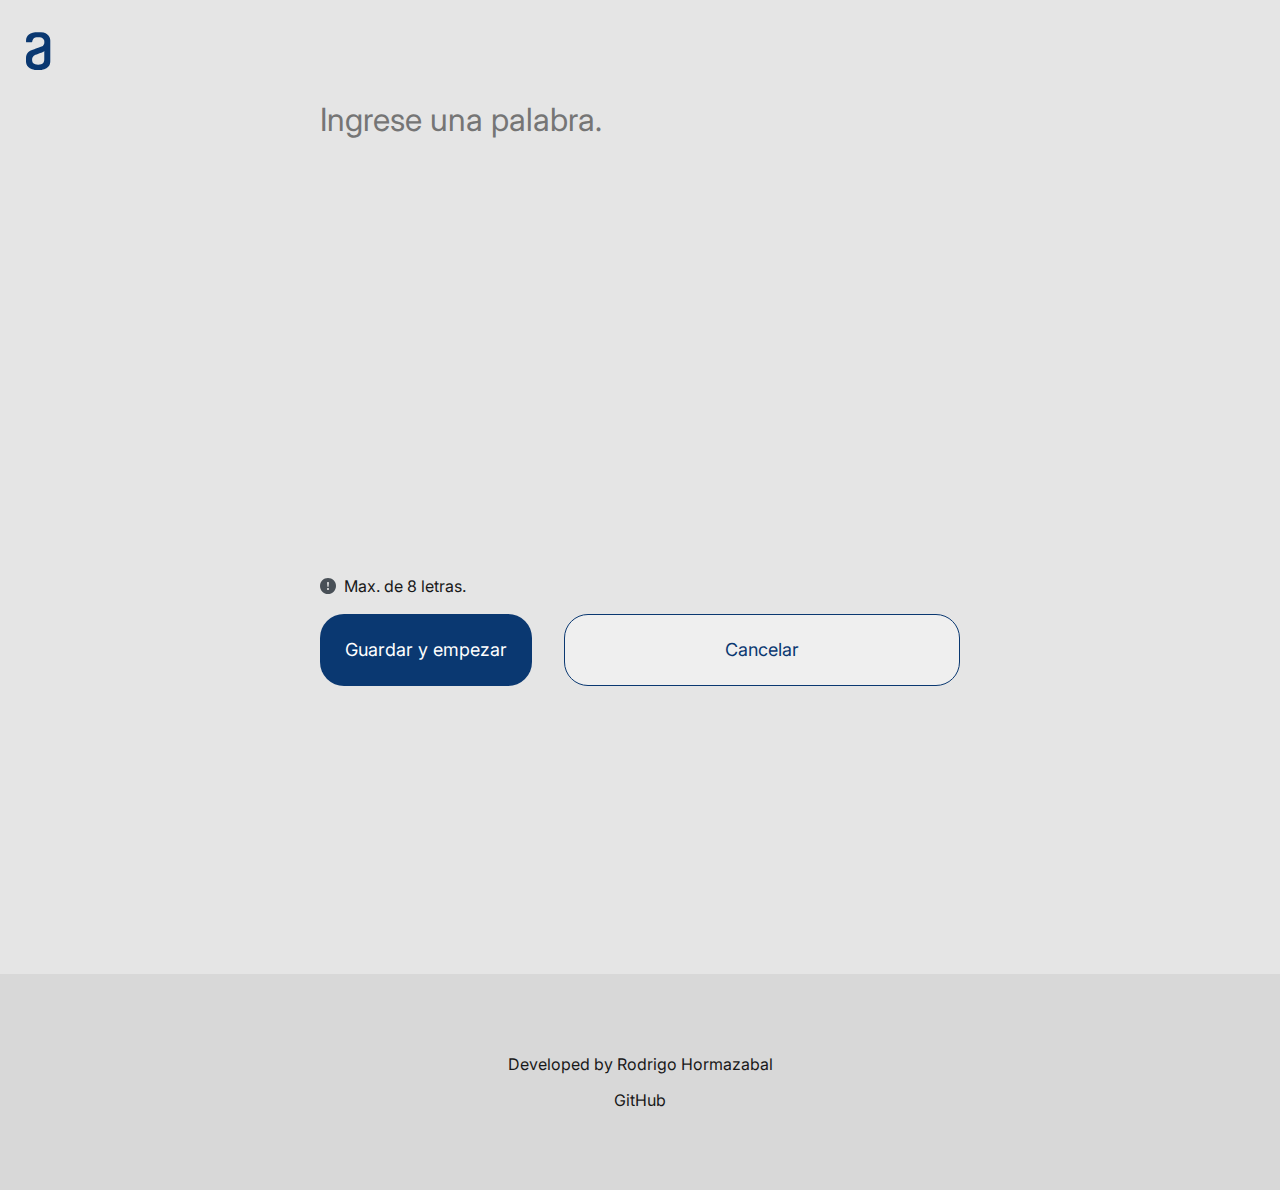
==== newword.html @ a6b0bbb3 "Added half js functions on newword" ====
<!DOCTYPE html>
<html lang="es">
<head>
    <title>Agregar nueva palabra.</title>
    <meta charset="UTF-8">
    <meta name="viewport" content="width=device-width, initial-scale=1">
    <link href="css/style.css" rel="stylesheet">
    <link href="css/reset.css" rel="stylesheet">
    <link href="css/newword.css" rel="stylesheet">
    <link href="https://fonts.googleapis.com/css2?family=Inter&display=swap" rel="stylesheet">
</head>
    <body>
        <header>
            <a class="logo" href="index.html"><img src="img/Vector.svg" alt="Logo de Alura LATAM"></a>
        </header>
        <div id="ahorcado">
            <canvas id="myCanvas" width="1200" height="860"></canvas>
        </div>
        <section class="container">
            <div class="textarea">
               <textarea id="textareaId" placeholder="Ingrese una palabra."></textarea> 
            </div>
            <div class="warningMsg">
                <img class="warning__img" src="img/symbol.svg" alt="Imagen de advertencia.">
                <p class="warning__parag">Max. de 8 letras.</p>
            </div>

            <div class="btn">
                <button type="button" id="btnSave" class="btnSave" onclick="addWord(words)">Guardar y empezar</button>
                <!-- <a href="index.html"><button type="button" class="btnSave" onclick="addWord(words)">Guardar y empezar</button></a> -->
                <a href="index.html"><button type="button" class="btnCancel">Cancelar</button></a>
            </div> 
        </section>
        <section class="modal">
            <div class="modal__container">
                <img src="" alt="Ventana modal de advertencia." class="modal__img"> 
                <h2 class="modal__title"></h2>
                <p class="modal__para">¡Recuerda que el maximo de 8 letras, y sin numeros!.</p>
                <a href="newword.html" class="modal__close">X</a>
            </div>
        </section>
        <footer>
            <p>Developed by Rodrigo Hormazabal</p>
            <a class="footer__ref" href="https://www.github.com/CainSoulless" target="_blank">GitHub</a>
        </footer>
        <script type="text/javascript" src="js/script.js"></script>
        <script type="text/javascript" src="js/newword.js"></script>
        <script type="text/javascript" src="js/modal.js"></script>
    </body>
</html>
---- css/style.css ----
* {
    font-family: 'Inter', sans-serif;
}

header {
    background-color: #E5E5E5;
    /* background-color: red; */
    height: 6em;
}

.logo {
    position: relative;
    top: 2em;
    margin-left: 2%;
    width: 2%;
    background-color: #E5E5E5;
}

main {
    width: 100%;
    height: 860px;
    background: #E5E5E5;
}

#myCanvas {
    display: none;
    margin: 0 auto;
}

.buttons {
    display: flex;
    flex-direction: column;
    align-items: center;
    justify-content: center;
    gap: 2%;
    height: 970px;
}

.buttons button {
    max-width: 50%;
    padding: 24px;
    font-size: 18px;
    line-height: 22px;
    border-radius: 24px;
    transition: 0.5s;
}

button:hover {
    opacity: 50%;
}

.buttons button:active {
    /* animation */
    transition: 0ms;
}

.btnPrimary {
    color: white;
    width: 17%;
    /* min-width: 20%; */
    height: 10%;
    background: #0A3871;
}

.btnSecondary {
    color: #0A3871;
    border: 1px solid #0A3871;
}

/* Modal window */

.modal {
    position: fixed;
    top: 0;
    left: 0;
    right: 0;
    bottom: 0;
    background-color: #111111bd;
    display: flex;
    /* display: none; */
    opacity: 0;
    pointer-events: none;
    transition: opacity .6s;
    --transform: translateY(-100vh);
    --transition: transform .8s;
}

.modal--show {
    opacity: 1;
    pointer-events: unset;
    transition: opacity .6s;
    --transform: translateY(0vh);
    --transition: transform .8s .8s;
}

.modal__container {
    margin: auto;
    width: 90%;
    max-width: 600px;
    max-height: 90%;
    border-radius: 24px;
    padding: 3em 2.5em;
    display: grid;
    gap: 1em;
    place-items: center;
    grid-auto-columns: 100%;
    background-color: white;
    transform: var(--transform);
    transition: transform 1s;
}

.modal__title {
    font-size: 2.5rem;
    margin-bottom: 10px;
}

.modal__img {
    width: 50%;
    max-width: 300px;

}

.modal__para {
    margin-bottom: 10px;
}

.modal__close {
    text-decoration: none;
    color: white;
    border-color: #0A3871;
    background-color: #0A3871;
    padding: 1em 3em;
    border: 1px solid;
    border-radius: 24px;
    display: inline-block;
    font-weight: 300;

    /* Animation */
    transition: .6s;
}

.modal__close:hover {
    color: #0A3871;
    background-color: white;
}

/* Footer */

footer {
    display: flex;
    flex-direction: column;
    place-items: center;
    padding: 5em;
    background: #D8D8D8;
}

.footer__ref {
    padding-top: 1em;
}
---- css/newword.css ----
body {
    background-color: #E5E5E5;
    /* height: 60em; */
}

.container {
    position: relative;
    margin: auto;
    width: 50%;
    background-color: #E5E5E5;
}

textarea {
    width: 25em;
    height: 15em;
    border: none;
    resize: none;
    outline: none;
    background-color: #E5E5E5;

    /* font */
    font-size: 32px;
    color: #0A3871;
    line-height: 150%;
}

textarea::placeholder {
    opacity: 1;
}

.warningMsg {
    display: flex;
    gap: 0.5em;
}

.warning__img {
    width: 1em;
}

.btn {
    display: flex;
    gap: 2em;
}

.btn button{
    margin: 1em 0 16em;
    font-size: 18px;
    line-height: 22px;
    border-radius: 24px;
    transition: 0.5s;
    width: 22em;
    height: 4em;
}

.btnSave {
    background-color: #0A3871;
    color: white;
}

.btnCancel {
    border: 1px solid #0A3871;
    color: #0A3871;
}
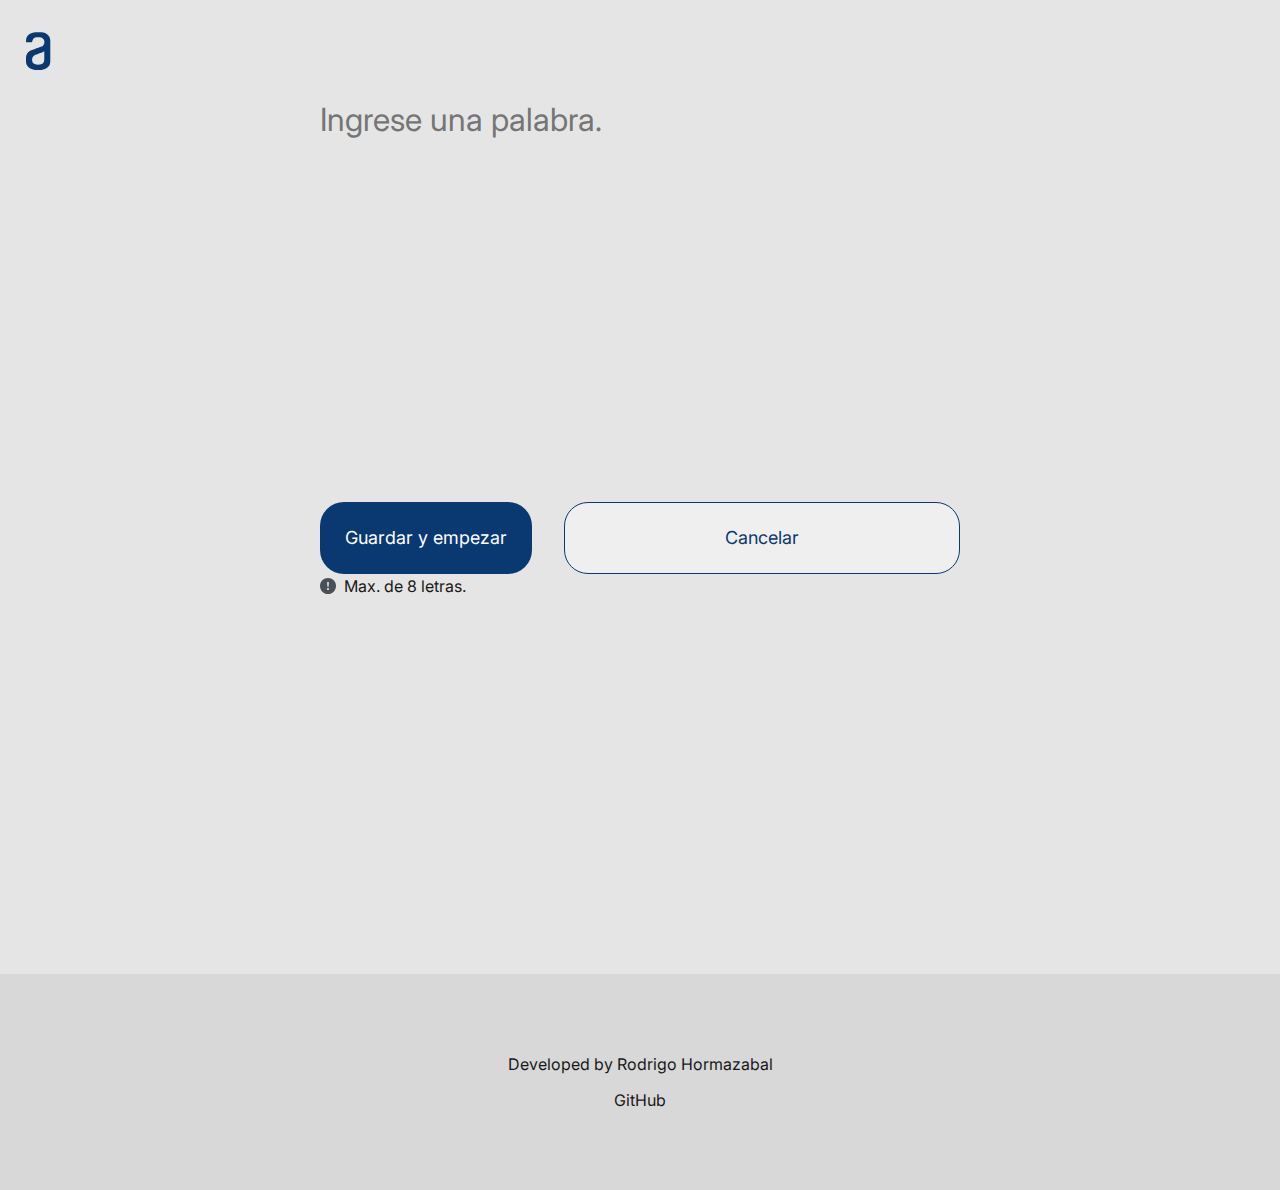
==== commit 9fbccfbf: "Beta version" ====
--- a/newword.html
+++ b/newword.html
@@ -26,8 +26,7 @@
             </div>
 
             <div class="btn">
-                <button type="button" id="btnSave" class="btnSave" onclick="addWord(words)">Guardar y empezar</button>
-                <!-- <a href="index.html"><button type="button" class="btnSave" onclick="addWord(words)">Guardar y empezar</button></a> -->
+                <button type="button" id="btnSave" class="btnSave" onclick="addWord()">Guardar y empezar</button>
                 <a href="index.html"><button type="button" class="btnCancel">Cancelar</button></a>
             </div> 
         </section>
@@ -35,8 +34,8 @@
             <div class="modal__container">
                 <img src="" alt="Ventana modal de advertencia." class="modal__img"> 
                 <h2 class="modal__title"></h2>
-                <p class="modal__para">¡Recuerda que el maximo de 8 letras, y sin numeros!.</p>
-                <a href="newword.html" class="modal__close">X</a>
+                <p class="modal__para"></p>
+                <a href="newword.html" class="modal__close"></a>
             </div>
         </section>
         <footer>
--- a/css/style.css
+++ b/css/style.css
@@ -18,12 +18,14 @@
 
 main {
     width: 100%;
-    height: 860px;
+    height: 900px;
     background: #E5E5E5;
 }
 
 #myCanvas {
     display: none;
+    position: relative; 
+    top: -7em;
     margin: 0 auto;
 }
 
@@ -43,6 +45,12 @@
     line-height: 22px;
     border-radius: 24px;
     transition: 0.5s;
+}
+
+.btn {
+    position: relative;
+    top: -7em;
+    justify-content: center;
 }
 
 button:hover {
